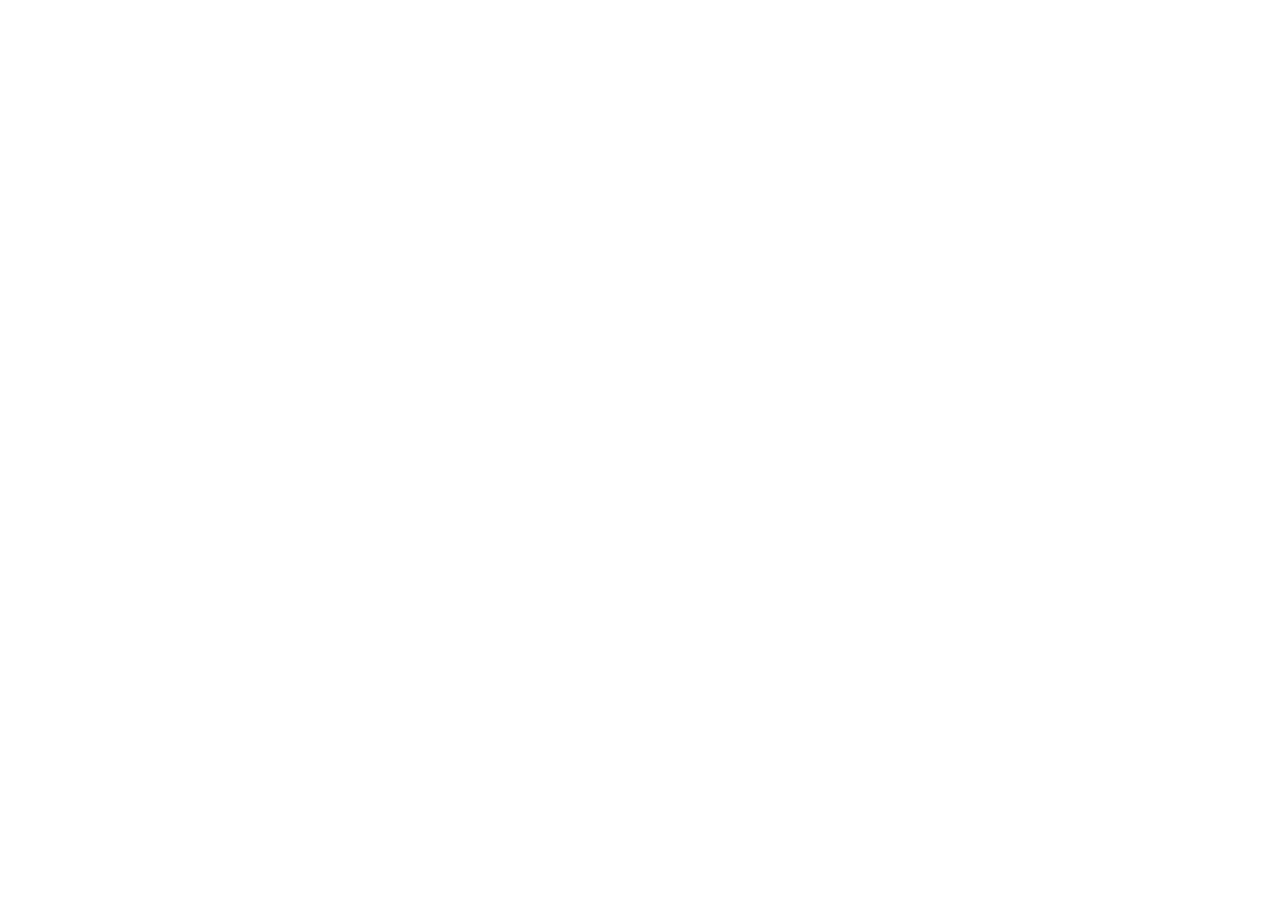
==== static/index.html @ 3e40011b "Kiln: 2D game asset workbench Files manager, Forge (local ComfyUI + capped cloud engine, hardware pa" ====
<!doctype html>
<html lang="en">
<head>
<meta charset="utf-8">
<meta name="viewport" content="width=device-width, initial-scale=1">
<title>Kiln</title>
<link rel="icon" href="data:image/svg+xml,%3Csvg xmlns='http://www.w3.org/2000/svg' viewBox='0 0 8 8' shape-rendering='crispEdges'%3E%3Crect width='8' height='8' fill='%23161615'/%3E%3Cpath d='M2 1h4v1h1v5H1V2h1z' fill='%23ff5b2e'/%3E%3Cpath d='M3 3h2v3H3z' fill='%23161615'/%3E%3C/svg%3E">
<link rel="preconnect" href="https://fonts.googleapis.com">
<link href="https://fonts.googleapis.com/css2?family=IBM+Plex+Mono:wght@400;500&family=IBM+Plex+Sans+Condensed:wght@400;500;600&family=IBM+Plex+Sans:wght@400;500&display=swap" rel="stylesheet">
<link rel="stylesheet" href="/kiln.css">
</head>
<body>
<header id="top">
  <canvas id="mark" width="40" height="16" title="Kiln"></canvas>
  <nav id="tabs"></nav>
  <div id="stylechip" title="Style bible: the look every asset shares. Click to edit."></div>
  <div id="rootchip" title="Asset folder everything is saved into. Click to browse it."></div>
  <div id="jobs"></div>
</header>
<main id="views"></main>
<script type="module" src="/js/app.js"></script>
</body>
</html>
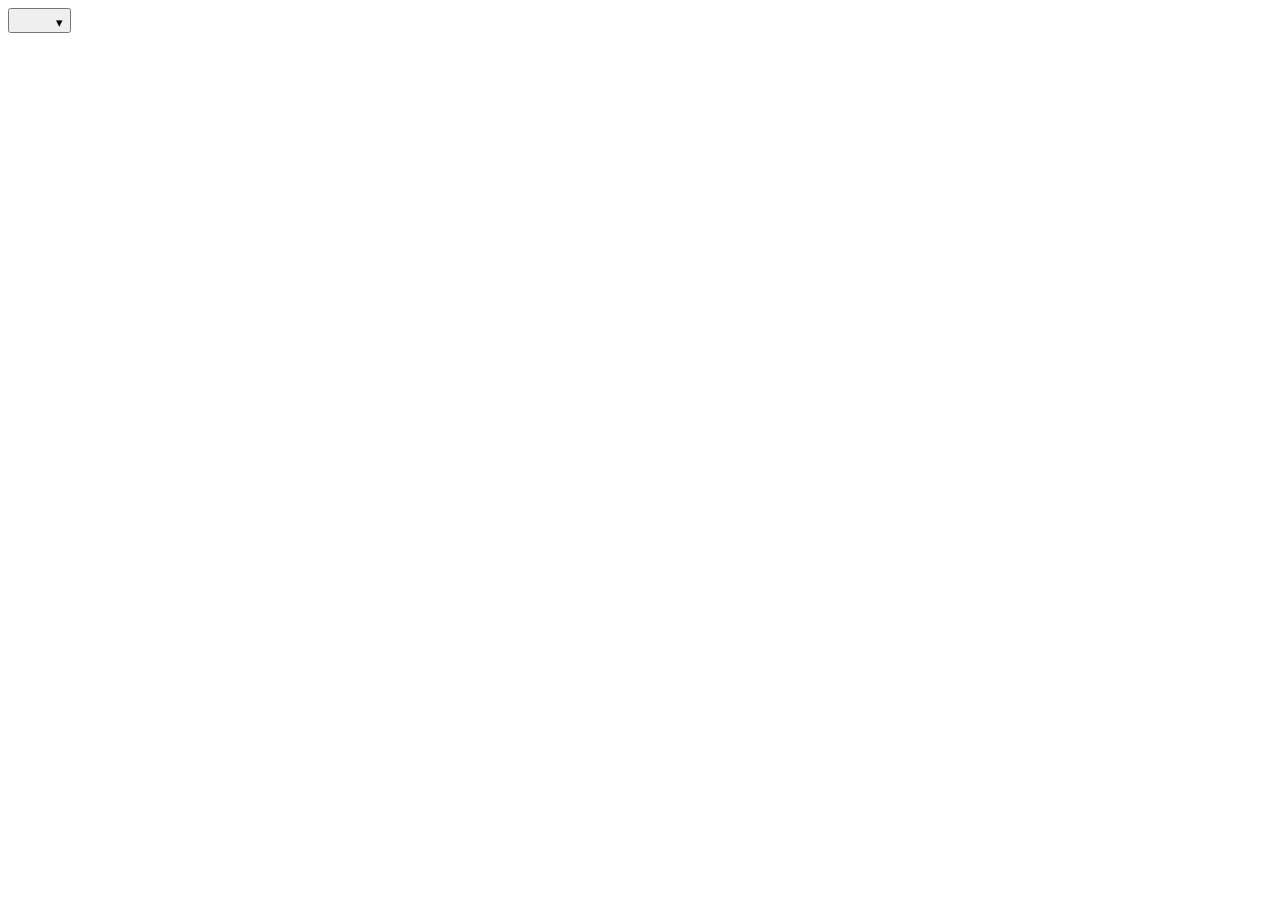
==== commit 25ddbb32: "Menus nested under the KILN logo (cascading File/Edit/View/Tools/Help); docs, help and smoke test up" ====
--- a/static/index.html
+++ b/static/index.html
@@ -11,7 +11,7 @@
 </head>
 <body>
 <header id="top">
-  <canvas id="mark" width="40" height="16" title="Kiln"></canvas>
+  <button id="logo" title="Menu: File, Edit, View, Tools, Help"><canvas id="mark" width="40" height="16"></canvas><span class="caret">▾</span></button>
   <nav id="tabs"></nav>
   <div id="stylechip" title="Style bible: the look every asset shares. Click to edit."></div>
   <div id="rootchip" title="Asset folder everything is saved into. Click to browse it."></div>
